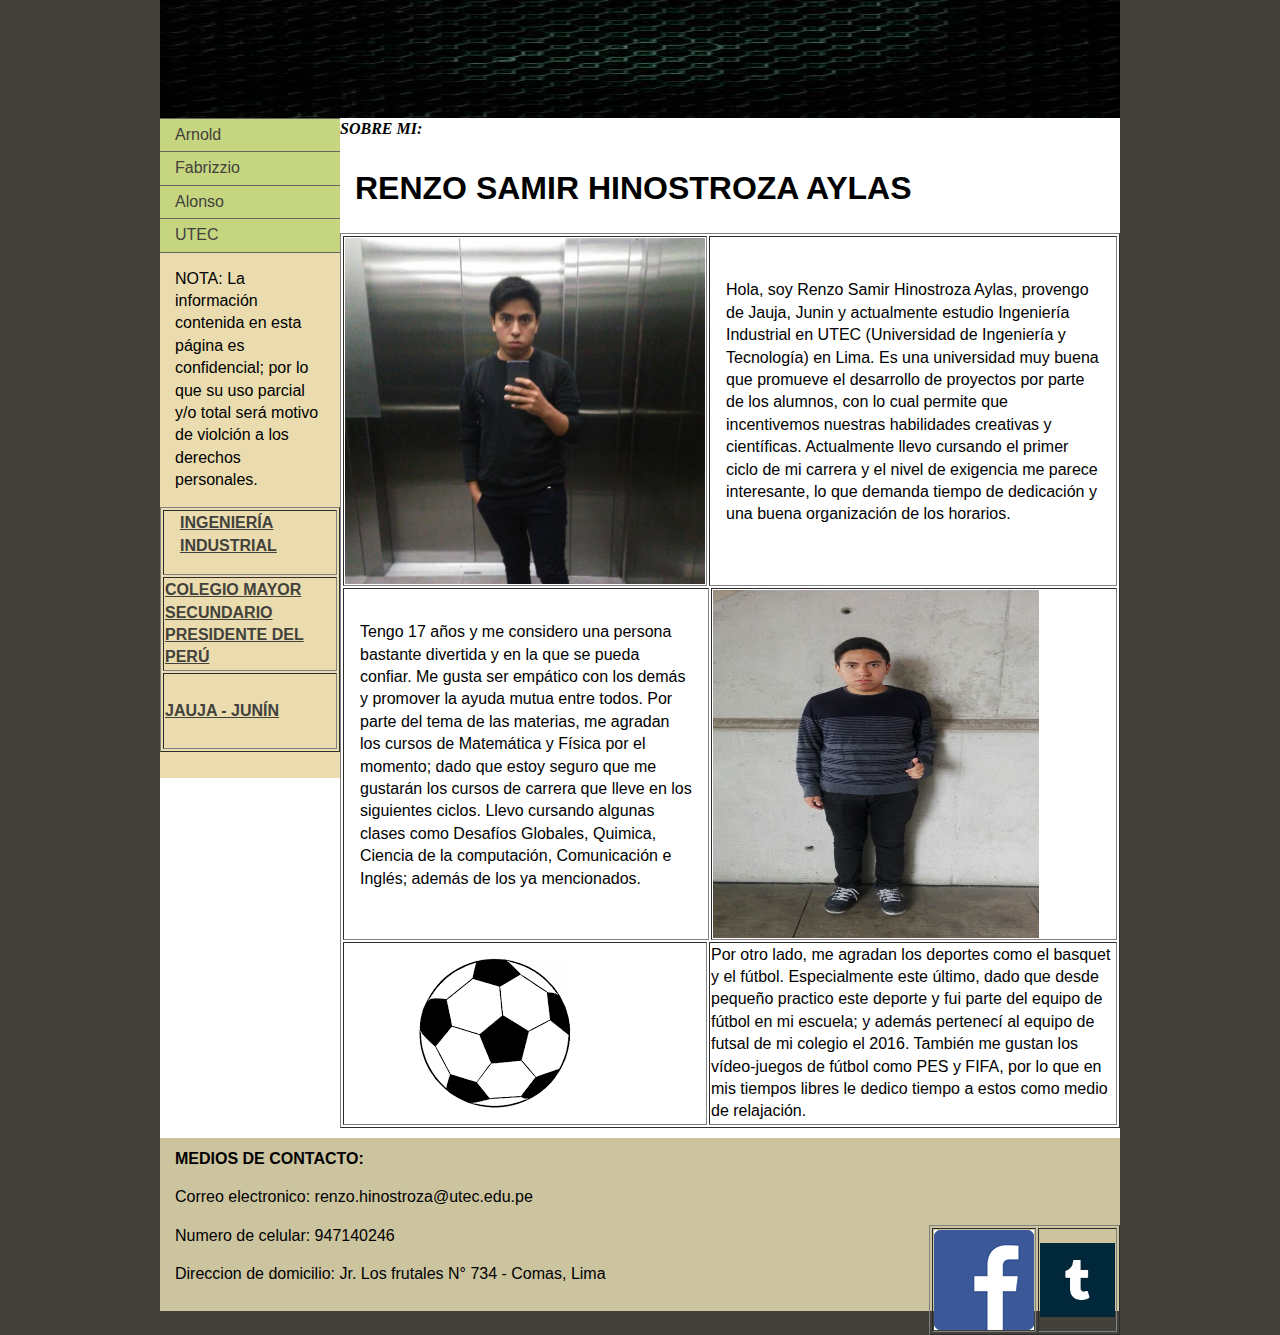
==== main.html @ d041f70b "Add files via upload" ====
<!DOCTYPE html PUBLIC "-//W3C//DTD XHTML 1.0 Transitional//EN" "http://www.w3.org/TR/xhtml1/DTD/xhtml1-transitional.dtd">
<html xmlns="http://www.w3.org/1999/xhtml">
<head>
<meta http-equiv="Content-Type" content="text/html; charset=utf-8" />
<title>Documento sin título</title>
<link href="estilo.css" rel="stylesheet" type="text/css" />
</head>

<body>

<div class="container">
  <div class="header"><!-- end .header --><img src="FOTOS/fondoooo.jpg" width="960" height="118" alt="fondo" /></div>
  <div class="sidebar1">
    <ul class="nav">
      <li><a href="http://www.facebook.com/arnolcito.lazaroriquez" target="_blank">Arnold</a></li>
      <li><a href="http://www.facebook.com/fabrizziojosue.villaracevedo" target="_blank">Fabrizzio</a></li>
      <li><a href="http://www.facebook.com/arnolcito.lazaroriquez" target="_blank">Alonso</a></li>
      <li><a href="http://www.utec.edu.pe" target="_blank">UTEC</a></li>
    </ul>
    <p>NOTA: La información contenida en esta página es confidencial; por lo que su uso parcial y/o total será motivo de violción a los derechos personales.</p>
    <table width="100%" border="1">
      <tr>
        <td><p class="nav"><a href="http://www.utec.edu.pe/carreras-de-ingenieria/ingenieria-industrial" target="_blank"><strong>INGENIERÍA INDUSTRIAL</strong></a></p></td>
      </tr>
      <tr>
        <td><a href="http://www.colegiomayor.edu.pe/" target="_blank"><strong>COLEGIO MAYOR SECUNDARIO PRESIDENTE DEL PERÚ</strong></a></td>
      </tr>
      <tr>
        <td height="72"><a href="http://www.jaujamiperu.com/" target="_blank"><strong>JAUJA - JUNÍN</strong></a></td>
      </tr>
    </table>
    <p><!-- end .sidebar1 --></p>
  </div>
  <p>  <em><strong>SOBRE MI:</strong></em><strong></strong></p>
  <div class="content">
    <h1>RENZO SAMIR HINOSTROZA AYLAS</h1>
    <table width="100%" border="1">
      <tr>
        <td width="47%"><img src="FOTOS/perfil.jpg" width="360" height="346" alt="renzo1" /></td>
        <td colspan="2"><p id="h.p_P5hBPrs4ie9Z">Hola, soy Renzo Samir Hinostroza Aylas, provengo de Jauja, Junin y actualmente estudio Ingeniería Industrial en UTEC (Universidad de Ingeniería y Tecnología) en Lima. Es una universidad muy buena que promueve el desarrollo de proyectos por parte de los alumnos, con lo cual permite que incentivemos nuestras habilidades creativas y científicas. Actualmente llevo cursando el primer ciclo de mi carrera y el nivel de exigencia me parece interesante, lo que demanda tiempo de dedicación y una buena organización de los horarios.</p></td>
      </tr>
      <tr>
        <td colspan="2"><p>Tengo 17 años y me considero una persona bastante divertida y en la que se pueda confiar. Me gusta ser empático con los demás y promover la ayuda mutua entre todos. Por parte del tema de las materias, me agradan los cursos de Matemática y Física por el momento; dado que estoy seguro que me gustarán los cursos de carrera que lleve en los siguientes ciclos. Llevo cursando algunas clases como Desafíos Globales, Quimica, Ciencia de la computación, Comunicación e Inglés; además de los ya mencionados.</p></td>
        <td width="53%"><img src="FOTOS/mii xd.jpg" width="326" height="348" alt="renzo2" /></td>
      </tr>
      <tr>
        <td><img src="FOTOS/balon.png" width="300" height="168" alt="pe" /></td>
        <td colspan="2">Por otro lado, me agradan los deportes como el basquet y el fútbol. Especialmente este último, dado que desde pequeño practico este deporte y fui parte del equipo de fútbol en mi escuela; y además pertenecí al equipo de futsal de mi colegio el 2016. También me gustan los vídeo-juegos de fútbol como PES y FIFA, por lo que en mis tiempos libres le dedico tiempo a estos como medio de relajación.</td>
      </tr>
    </table>
  </div>
  <div class="footer">
    <p><strong>MEDIOS DE CONTACTO:</strong></p>
    <p>Correo electronico: renzo.hinostroza@utec.edu.pe</p>
    <table width="17%" border="1" align="right">
      <tr>
        <td width="41%" height="32"><a href="http://www.facebook.com/renzo.mazna.3" target="_blank"><img src="FOTOS/facebook.png" width="100" height="100" alt="face" /></a></td>
        <td width="59%"><a href="http://www.tumblr.com/blog/rhinostroza" target="_blank"><img src="FOTOS/tumblr.png" width="75" height="74" alt="tumblr" /></a></td>
      </tr>
    </table>
<p>Numero de celular: 947140246</p>
    <p>Direccion de domicilio: Jr. Los frutales N° 734 - Comas, Lima<!-- end .footer --></p>
</div>
  <!-- end .container --></div>
</body>
</html>
---- estilo.css ----
@charset "utf-8";
body {
	font: 100%/1.4 Verdana, Arial, Helvetica, sans-serif;
	background: #42413C;
	margin: 0;
	padding: 0;
	color: #000;
}

/* ~~ Selectores de elemento/etiqueta ~~ */
ul, ol, dl { /* Debido a las diferencias existentes entre los navegadores, es recomendable no añadir relleno ni márgenes en las listas. Para lograr coherencia, puede especificar las cantidades deseadas aquí o en los elementos de lista (LI, DT, DD) que contienen. Recuerde que lo que haga aquí se aplicará en cascada en la lista .nav, a no ser que escriba un selector más específico. */
	padding: 0;
	margin: 0;
}
h1, h2, h3, h4, h5, h6, p {
	margin-top: 0;	 /* la eliminación del margen superior resuelve un problema que origina que los márgenes escapen de la etiqueta div contenedora. El margen inferior restante lo mantendrá separado de los elementos de que le sigan. */
	padding-right: 15px;
	padding-left: 15px; /* la adición de relleno a los lados del elemento dentro de las divs, en lugar de en las divs propiamente dichas, elimina todas las matemáticas de modelo de cuadro. Una div anidada con relleno lateral también puede usarse como método alternativo. */
}
a img { /* este selector elimina el borde azul predeterminado que se muestra en algunos navegadores alrededor de una imagen cuando está rodeada por un vínculo */
	border: none;
}

/* ~~ La aplicación de estilo a los vínculos del sitio debe permanecer en este orden (incluido el grupo de selectores que crea el efecto hover -paso por encima-). ~~ */
a:link {
	color: #42413C;
	text-decoration: underline; /* a no ser que aplique estilos a los vínculos para que tengan un aspecto muy exclusivo, es recomendable proporcionar subrayados para facilitar una identificación visual rápida */
}
a:visited {
	color: #6E6C64;
	text-decoration: underline;
}
a:hover, a:active, a:focus { /* este grupo de selectores proporcionará a un usuario que navegue mediante el teclado la misma experiencia de hover (paso por encima) que experimenta un usuario que emplea un ratón. */
	text-decoration: none;
}

/* ~~ este contenedor de anchura fija rodea a las demás divs ~~ */
.container {
	width: 960px;
	background: #FFF;
	margin: 0 auto; /* el valor automático de los lados, unido a la anchura, centra el diseño */
}

/* ~~ no se asigna una anchura al encabezado. Se extenderá por toda la anchura del diseño. Contiene un marcador de posición de imagen que debe sustituirse por su propio logotipo vinculado ~~ */
.header {
	background: #ADB96E;
}

/* ~~ Estas son las columnas para el diseño. ~~ 

1) El relleno sólo se sitúa en la parte superior y/o inferior de las divs. Los elementos situados dentro de estas divs tienen relleno a los lados. Esto le ahorra las "matemáticas de modelo de cuadro". Recuerde que si añade relleno o borde lateral a la div propiamente dicha, éste se añadirá a la anchura que defina para crear la anchura *total*. También puede optar por eliminar el relleno del elemento en la div y colocar una segunda div dentro de ésta sin anchura y el relleno necesario para el diseño deseado. También puede optar por eliminar el relleno del elemento en la div y colocar una segunda div dentro de ésta sin anchura y el relleno necesario para el diseño deseado.

2) No se asigna margen a las columnas, ya que todas ellas son flotantes. Si es preciso añadir un margen, evite colocarlo en el lado hacia el que se produce la flotación (por ejemplo: un margen derecho en una div configurada para flotar hacia la derecha). En muchas ocasiones, puede usarse relleno como alternativa. En el caso de divs para las que deba incumplirse esta regla, deberá añadir una declaración "display:inline" a la regla de la div para evitar un error que provoca que algunas versiones de Internet Explorer dupliquen el margen.

3) Dado que las clases se pueden usar varias veces en un documento (y que también se pueden aplicar varias clases a un elemento), se ha asignado a las columnas nombres de clases en lugar de ID. Por ejemplo, dos divs de barra lateral podrían apilarse si fuera necesario. Si lo prefiere, éstas pueden cambiarse a ID fácilmente, siempre y cuando las utilice una sola vez por documento.

4) Si prefiere que la navegación esté a la derecha en lugar de a la izquierda, simplemente haga que estas columnas floten en dirección opuesta (todas a la derecha en lugar de todas a la izquierda) y éstas se representarán en orden inverso. No es necesario mover las divs por el código fuente HTML.

*/
.sidebar1 {
	float: left;
	width: 180px;
	background: #EADCAE;
	padding-bottom: 10px;
}
.content {

	padding: 10px 0;
	width: 780px;
	float: left;
}

/* ~~ Este selector agrupado da espacio a las listas del área de .content ~~ */
.content ul, .content ol { 
	padding: 0 15px 15px 40px; /* este relleno reproduce en espejo el relleno derecho de la regla de encabezados y de párrafo incluida más arriba. El relleno se ha colocado en la parte inferior para que el espacio existente entre otros elementos de la lista y a la izquierda cree la sangría. Estos pueden ajustarse como se desee. */
}

/* ~~ Los estilos de lista de navegación (pueden eliminarse si opta por usar un menú desplegable predefinido como el de Spry) ~~ */
ul.nav {
	list-style: none; /* esto elimina el marcador de lista */
	border-top: 1px solid #666; /* esto crea el borde superior de los vínculos (los demás se sitúan usando un borde inferior en el LI) */
	margin-bottom: 15px; /* esto crea el espacio entre la navegación en el contenido situado debajo */
}
ul.nav li {
	border-bottom: 1px solid #666; /* esto crea la separación de los botones */
}
ul.nav a, ul.nav a:visited { /* al agrupar estos selectores, se asegurará de que los vínculos mantengan el aspecto de botón incluso después de haber sido visitados */
	padding: 5px 5px 5px 15px;
	display: block; /* esto asigna propiedades de bloque al vínculo, lo que provoca que llene todo el LI que lo contiene. Esto provoca que toda el área reaccione a un clic de ratón. */
	width: 160px;  /*esta anchura hace que se pueda hacer clic en todo el botón para IE6. Puede eliminarse si no es necesario proporcionar compatibilidad con IE6. Calcule la anchura adecuada restando el relleno de este vínculo de la anchura del contenedor de barra lateral. */
	text-decoration: none;
	background: #C6D580;
}
ul.nav a:hover, ul.nav a:active, ul.nav a:focus { /* esto cambia el color de fondo y del texto tanto para usuarios que naveguen con ratón como para los que lo hagan con teclado */
	background: #ADB96E;
	color: #FFF;
}

/* ~~ El pie de página ~~ */
.footer {
	padding: 10px 0;
	background: #CCC49F;
	position: relative;/* esto da a IE6 hasLayout para borrar correctamente */
	clear: both; /* esta propiedad de borrado fuerza a .container a conocer dónde terminan las columnas y a contenerlas */
}

/* ~~ clases float/clear varias ~~ */
.fltrt {  /* esta clase puede utilizarse para que un elemento flote en la parte derecha de la página. El elemento flotante debe preceder al elemento junto al que debe aparecer en la página. */
	float: right;
	margin-left: 8px;
}
.fltlft { /* esta clase puede utilizarse para que un elemento flote en la parte izquierda de la página. El elemento flotante debe preceder al elemento junto al que debe aparecer en la página. */
	float: left;
	margin-right: 8px;
}
.clearfloat { /* esta clase puede situarse en una <br /> o div vacía como elemento final tras la última div flotante (dentro de #container) si #footer se elimina o se saca fuera de #container */
	clear:both;
	height:0;
	font-size: 1px;
	line-height: 0px;
}.container p em strong {
	font-family: Times New Roman, Times, serif;
}
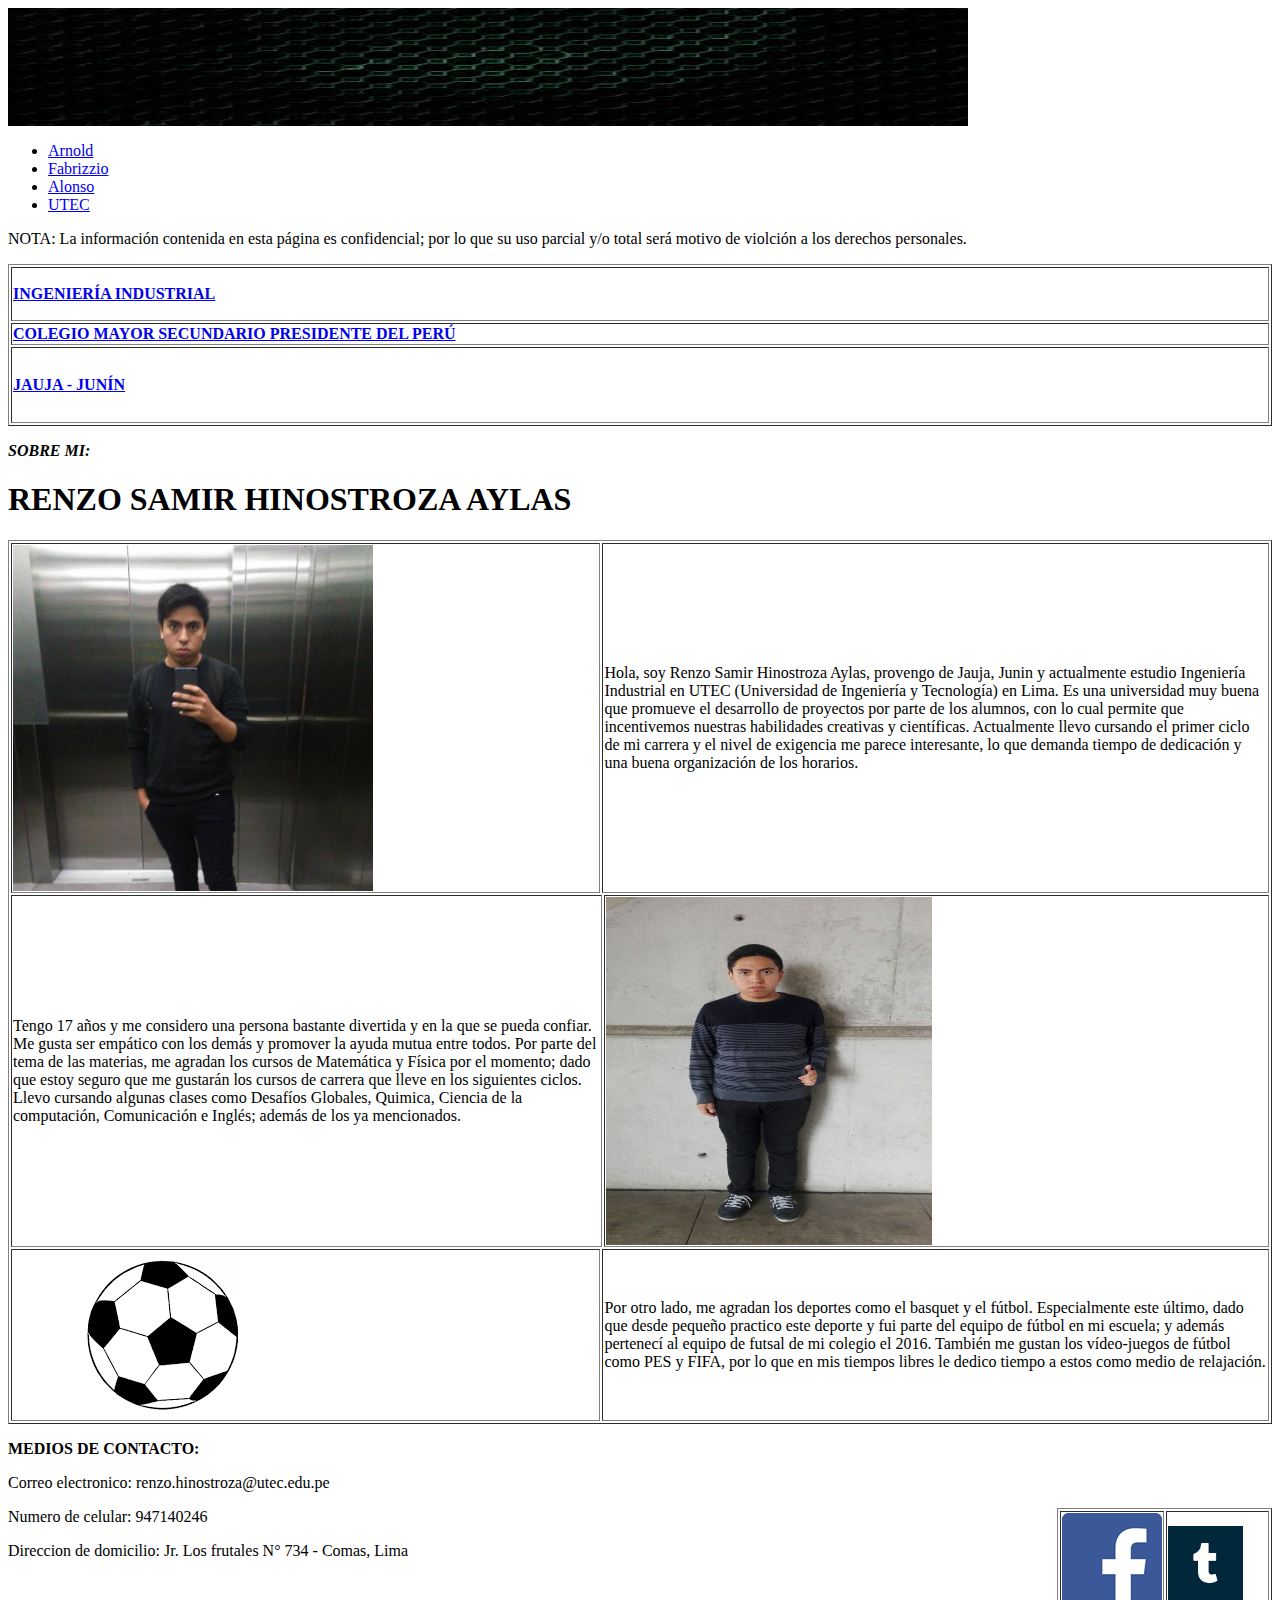
==== commit bf89ba4e: "Update main.html" ====
--- a/main.html
+++ b/main.html
@@ -3,6 +3,7 @@
 <head>
 <meta http-equiv="Content-Type" content="text/html; charset=utf-8" />
 <title>Documento sin título</title>
+<meta name="google-site-verification" content="aNn958V0Opw3C9OkxIQfcNuY46vUo0rxmTi9Ug6Aljw" />
 <link href="estilo.css" rel="stylesheet" type="text/css" />
 </head>
 
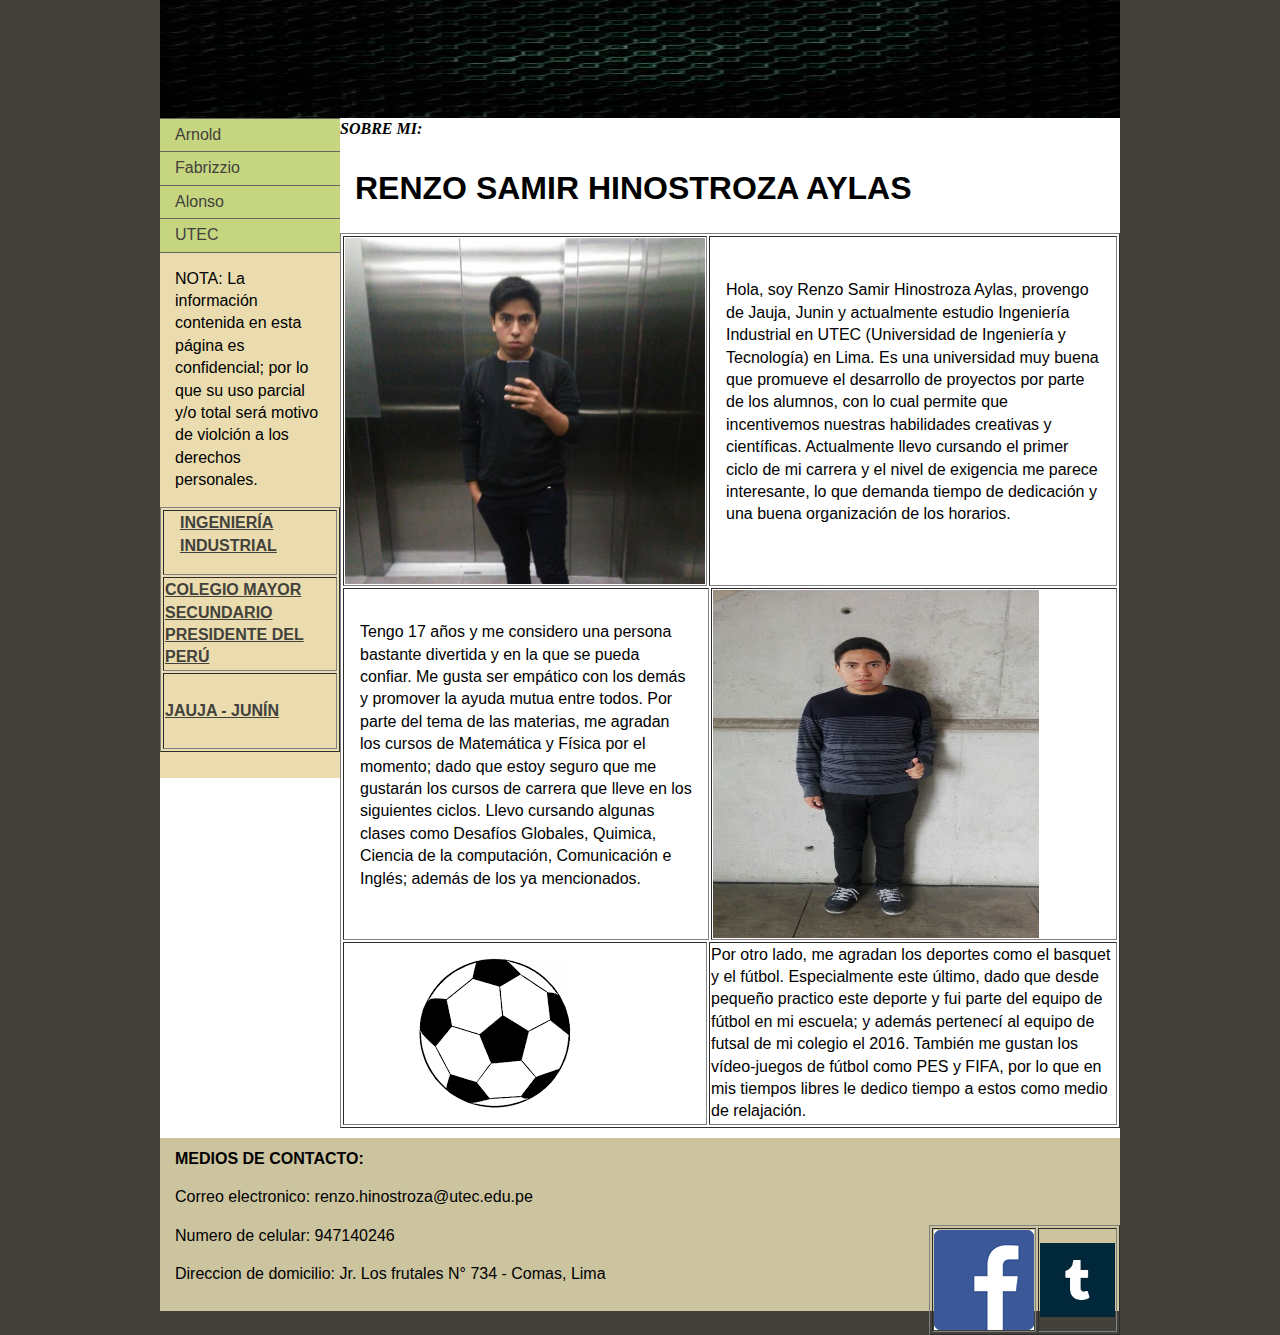
==== commit 61d37baa: "Add files via upload" ====
--- a/main.html
+++ b/main.html
@@ -3,8 +3,7 @@
 <head>
 <meta http-equiv="Content-Type" content="text/html; charset=utf-8" />
 <title>Documento sin título</title>
-<meta name="google-site-verification" content="aNn958V0Opw3C9OkxIQfcNuY46vUo0rxmTi9Ug6Aljw" />
-<link href="estilo.css" rel="stylesheet" type="text/css" />
+<link href="css/estilo.css" rel="stylesheet" type="text/css" />
 </head>
 
 <body>
--- a/css/estilo.css
+++ b/css/estilo.css
@@ -0,0 +1,123 @@
+@charset "utf-8";
+body {
+	font: 100%/1.4 Verdana, Arial, Helvetica, sans-serif;
+	background: #42413C;
+	margin: 0;
+	padding: 0;
+	color: #000;
+}
+
+/* ~~ Selectores de elemento/etiqueta ~~ */
+ul, ol, dl { /* Debido a las diferencias existentes entre los navegadores, es recomendable no añadir relleno ni márgenes en las listas. Para lograr coherencia, puede especificar las cantidades deseadas aquí o en los elementos de lista (LI, DT, DD) que contienen. Recuerde que lo que haga aquí se aplicará en cascada en la lista .nav, a no ser que escriba un selector más específico. */
+	padding: 0;
+	margin: 0;
+}
+h1, h2, h3, h4, h5, h6, p {
+	margin-top: 0;	 /* la eliminación del margen superior resuelve un problema que origina que los márgenes escapen de la etiqueta div contenedora. El margen inferior restante lo mantendrá separado de los elementos de que le sigan. */
+	padding-right: 15px;
+	padding-left: 15px; /* la adición de relleno a los lados del elemento dentro de las divs, en lugar de en las divs propiamente dichas, elimina todas las matemáticas de modelo de cuadro. Una div anidada con relleno lateral también puede usarse como método alternativo. */
+}
+a img { /* este selector elimina el borde azul predeterminado que se muestra en algunos navegadores alrededor de una imagen cuando está rodeada por un vínculo */
+	border: none;
+}
+
+/* ~~ La aplicación de estilo a los vínculos del sitio debe permanecer en este orden (incluido el grupo de selectores que crea el efecto hover -paso por encima-). ~~ */
+a:link {
+	color: #42413C;
+	text-decoration: underline; /* a no ser que aplique estilos a los vínculos para que tengan un aspecto muy exclusivo, es recomendable proporcionar subrayados para facilitar una identificación visual rápida */
+}
+a:visited {
+	color: #6E6C64;
+	text-decoration: underline;
+}
+a:hover, a:active, a:focus { /* este grupo de selectores proporcionará a un usuario que navegue mediante el teclado la misma experiencia de hover (paso por encima) que experimenta un usuario que emplea un ratón. */
+	text-decoration: none;
+}
+
+/* ~~ este contenedor de anchura fija rodea a las demás divs ~~ */
+.container {
+	width: 960px;
+	background: #FFF;
+	margin: 0 auto; /* el valor automático de los lados, unido a la anchura, centra el diseño */
+}
+
+/* ~~ no se asigna una anchura al encabezado. Se extenderá por toda la anchura del diseño. Contiene un marcador de posición de imagen que debe sustituirse por su propio logotipo vinculado ~~ */
+.header {
+	background: #ADB96E;
+}
+
+/* ~~ Estas son las columnas para el diseño. ~~ 
+
+1) El relleno sólo se sitúa en la parte superior y/o inferior de las divs. Los elementos situados dentro de estas divs tienen relleno a los lados. Esto le ahorra las "matemáticas de modelo de cuadro". Recuerde que si añade relleno o borde lateral a la div propiamente dicha, éste se añadirá a la anchura que defina para crear la anchura *total*. También puede optar por eliminar el relleno del elemento en la div y colocar una segunda div dentro de ésta sin anchura y el relleno necesario para el diseño deseado. También puede optar por eliminar el relleno del elemento en la div y colocar una segunda div dentro de ésta sin anchura y el relleno necesario para el diseño deseado.
+
+2) No se asigna margen a las columnas, ya que todas ellas son flotantes. Si es preciso añadir un margen, evite colocarlo en el lado hacia el que se produce la flotación (por ejemplo: un margen derecho en una div configurada para flotar hacia la derecha). En muchas ocasiones, puede usarse relleno como alternativa. En el caso de divs para las que deba incumplirse esta regla, deberá añadir una declaración "display:inline" a la regla de la div para evitar un error que provoca que algunas versiones de Internet Explorer dupliquen el margen.
+
+3) Dado que las clases se pueden usar varias veces en un documento (y que también se pueden aplicar varias clases a un elemento), se ha asignado a las columnas nombres de clases en lugar de ID. Por ejemplo, dos divs de barra lateral podrían apilarse si fuera necesario. Si lo prefiere, éstas pueden cambiarse a ID fácilmente, siempre y cuando las utilice una sola vez por documento.
+
+4) Si prefiere que la navegación esté a la derecha en lugar de a la izquierda, simplemente haga que estas columnas floten en dirección opuesta (todas a la derecha en lugar de todas a la izquierda) y éstas se representarán en orden inverso. No es necesario mover las divs por el código fuente HTML.
+
+*/
+.sidebar1 {
+	float: left;
+	width: 180px;
+	background: #EADCAE;
+	padding-bottom: 10px;
+}
+.content {
+
+	padding: 10px 0;
+	width: 780px;
+	float: left;
+}
+
+/* ~~ Este selector agrupado da espacio a las listas del área de .content ~~ */
+.content ul, .content ol { 
+	padding: 0 15px 15px 40px; /* este relleno reproduce en espejo el relleno derecho de la regla de encabezados y de párrafo incluida más arriba. El relleno se ha colocado en la parte inferior para que el espacio existente entre otros elementos de la lista y a la izquierda cree la sangría. Estos pueden ajustarse como se desee. */
+}
+
+/* ~~ Los estilos de lista de navegación (pueden eliminarse si opta por usar un menú desplegable predefinido como el de Spry) ~~ */
+ul.nav {
+	list-style: none; /* esto elimina el marcador de lista */
+	border-top: 1px solid #666; /* esto crea el borde superior de los vínculos (los demás se sitúan usando un borde inferior en el LI) */
+	margin-bottom: 15px; /* esto crea el espacio entre la navegación en el contenido situado debajo */
+}
+ul.nav li {
+	border-bottom: 1px solid #666; /* esto crea la separación de los botones */
+}
+ul.nav a, ul.nav a:visited { /* al agrupar estos selectores, se asegurará de que los vínculos mantengan el aspecto de botón incluso después de haber sido visitados */
+	padding: 5px 5px 5px 15px;
+	display: block; /* esto asigna propiedades de bloque al vínculo, lo que provoca que llene todo el LI que lo contiene. Esto provoca que toda el área reaccione a un clic de ratón. */
+	width: 160px;  /*esta anchura hace que se pueda hacer clic en todo el botón para IE6. Puede eliminarse si no es necesario proporcionar compatibilidad con IE6. Calcule la anchura adecuada restando el relleno de este vínculo de la anchura del contenedor de barra lateral. */
+	text-decoration: none;
+	background: #C6D580;
+}
+ul.nav a:hover, ul.nav a:active, ul.nav a:focus { /* esto cambia el color de fondo y del texto tanto para usuarios que naveguen con ratón como para los que lo hagan con teclado */
+	background: #ADB96E;
+	color: #FFF;
+}
+
+/* ~~ El pie de página ~~ */
+.footer {
+	padding: 10px 0;
+	background: #CCC49F;
+	position: relative;/* esto da a IE6 hasLayout para borrar correctamente */
+	clear: both; /* esta propiedad de borrado fuerza a .container a conocer dónde terminan las columnas y a contenerlas */
+}
+
+/* ~~ clases float/clear varias ~~ */
+.fltrt {  /* esta clase puede utilizarse para que un elemento flote en la parte derecha de la página. El elemento flotante debe preceder al elemento junto al que debe aparecer en la página. */
+	float: right;
+	margin-left: 8px;
+}
+.fltlft { /* esta clase puede utilizarse para que un elemento flote en la parte izquierda de la página. El elemento flotante debe preceder al elemento junto al que debe aparecer en la página. */
+	float: left;
+	margin-right: 8px;
+}
+.clearfloat { /* esta clase puede situarse en una <br /> o div vacía como elemento final tras la última div flotante (dentro de #container) si #footer se elimina o se saca fuera de #container */
+	clear:both;
+	height:0;
+	font-size: 1px;
+	line-height: 0px;
+}.container p em strong {
+	font-family: Times New Roman, Times, serif;
+}
